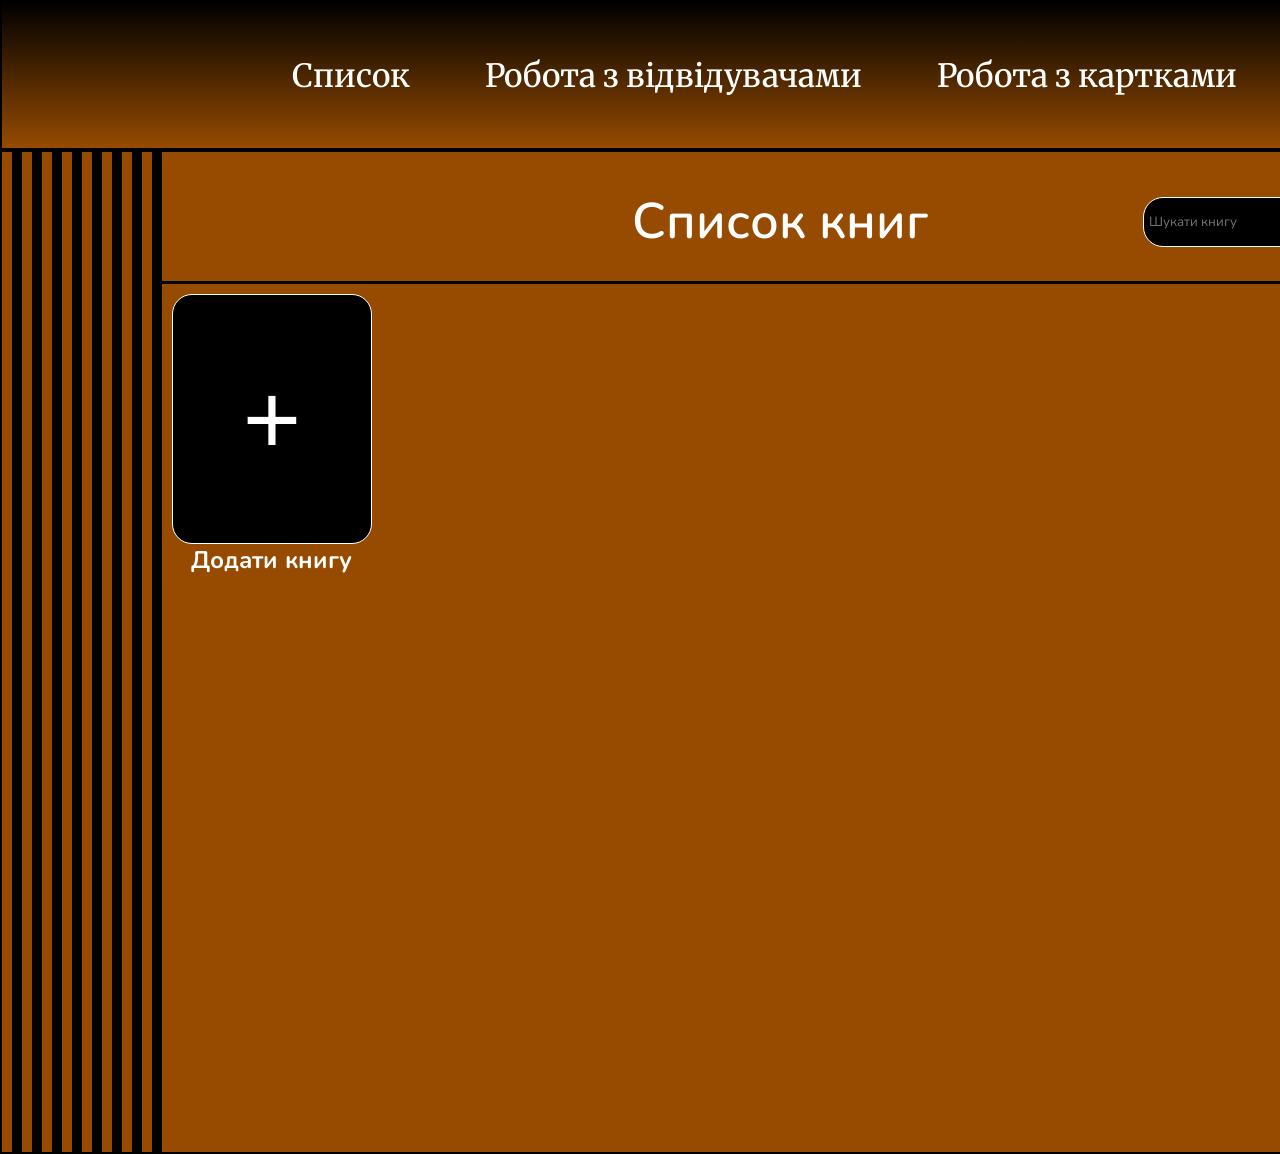
==== Library-Final-Project/index.html @ 9a2d77ef "first commit" ====
<!DOCTYPE html>
<html lang="en">

<head>
    <meta charset="UTF-8">
    <meta name="viewport" content="width=device-width, initial-scale=1.0">
    <title>Librarka</title>
    <link rel="stylesheet" href="./css/style.css">
</head>

<body>
    <header>
        <div class="container">
            <div class="header-wrap">
                <nav>
                    <ul class="header-menu flex">
                        <li><a href="#" class="menu-items">Список</a></li>
                        <li><a href="#" class="menu-items">Робота з відвідувачами</a></li>
                        <li><a href="#" class="menu-items">Робота з картками</a></li>
                        <li><a href="#" class="menu-items">Статистика</a></li>
                    </ul>
                </nav>
            </div>
        </div>
    </header>
    <section>
        <div class="container">
            <div class="sec">
                <div class="innerSec">
                    <div class="titsea flex">
                        <h1 class="lst-title">Список книг</h1>
                        <input type="text" class="search" placeholder="Шукати книгу" id="search">
                        <button class="searchBtn" id="searchBtn">Пошук</button>
                    </div>
                    <div class="line"></div>
                    <div class="innerwrap" id="booksLst">
                        <div class="baseBtn">
                            <button class="add-bookBtn" id="addBtn">+</button>
                            <h2 class="sech2">Додати книгу</h2>
                        </div>
                    </div>
                    
                </div>
            </div>
        </div>
    </section>







    <script src="./js/script.js"></script>
</body>

</html>
---- Library-Final-Project/css/style.css ----
@import url('https://fonts.googleapis.com/css2?family=Merriweather:ital,opsz,wght@0,18..144,300..900;1,18..144,300..900&family=Nunito:ital,wght@0,200..1000;1,200..1000&display=swap');
* {
    margin: 0;
    padding: 0;
    box-sizing: border-box;
}

.container {
    width: 1600px;
    margin: 0 auto;
}

ul {
    list-style: none;
}

a {
    text-decoration: none;
    color: inherit;
}

.flex {
    display: flex;
}
/* ----------------------------------------------header */
.header-wrap{
    width: 1600px;
    height: 150px;
    border: 2px solid black;
    background: linear-gradient(to top, rgba(150, 75, 0, 1), black);
}
.header-menu{
    padding-top: 55px;
    margin-left: 290px;
    gap: 75px;
}
.menu-items{
    color: white;
    font-size: 32px;
    font-family: "Merriweather", serif;
    font-weight: 500;
    line-height: 120%;
}
.sec{
    background: repeating-linear-gradient(
        90deg,
    rgba(150, 75, 0, 1) 0px,
    rgba(150, 75, 0, 1) 10px,
    black 10px,
    black 20px
    );
    width: 1600px;
    height: auto;
    border: 2px solid black;
    min-height: 1000px;
}
.innerSec{
    background-color: rgba(150, 75, 0, 1);
    width: 1300px;
    margin-left: 150px;
    height: auto;
    border-left: 10px solid black;
    min-height: 1000px;
}
.titsea{
    padding-top: 35px;
    margin-left: 470px;
    gap: 15px;
}
.lst-title{
    color: white;
    font-weight: 600;
    font-size: 50px;
    font-family: "Nunito", sans-serif;
}
.search{
    margin-left: 200px;
    height: 50px;
    margin-top: 10px;
    padding-left: 5px;
    border: 1px solid white;
    border-radius: 20px;
    color: white;
    background-color: black;
    font-family: "Nunito", sans-serif;
}
.searchBtn{
    background-color: black;
    color: white;
    height: 50px;
    margin-top: 10px;
    border: 1px solid white;
    width: 65px;
    border-radius: 20px;
    cursor: pointer;
}
.line{
    border-bottom: 3px solid black;
    width: 1300px;
    margin-top: 25px;
}
.innerwrap{
    padding: 10px;
}
.add-bookBtn{
    height: 250px;
    width: 200px;
    color: white;
    background-color: black;
    border: 1px solid white;
    border-radius: 20px;
    font-size: 100px;
    cursor: pointer;
}
.sech2{
    color: white;
    font-family: "Nunito", sans-serif;
    margin-left: 19px;
}
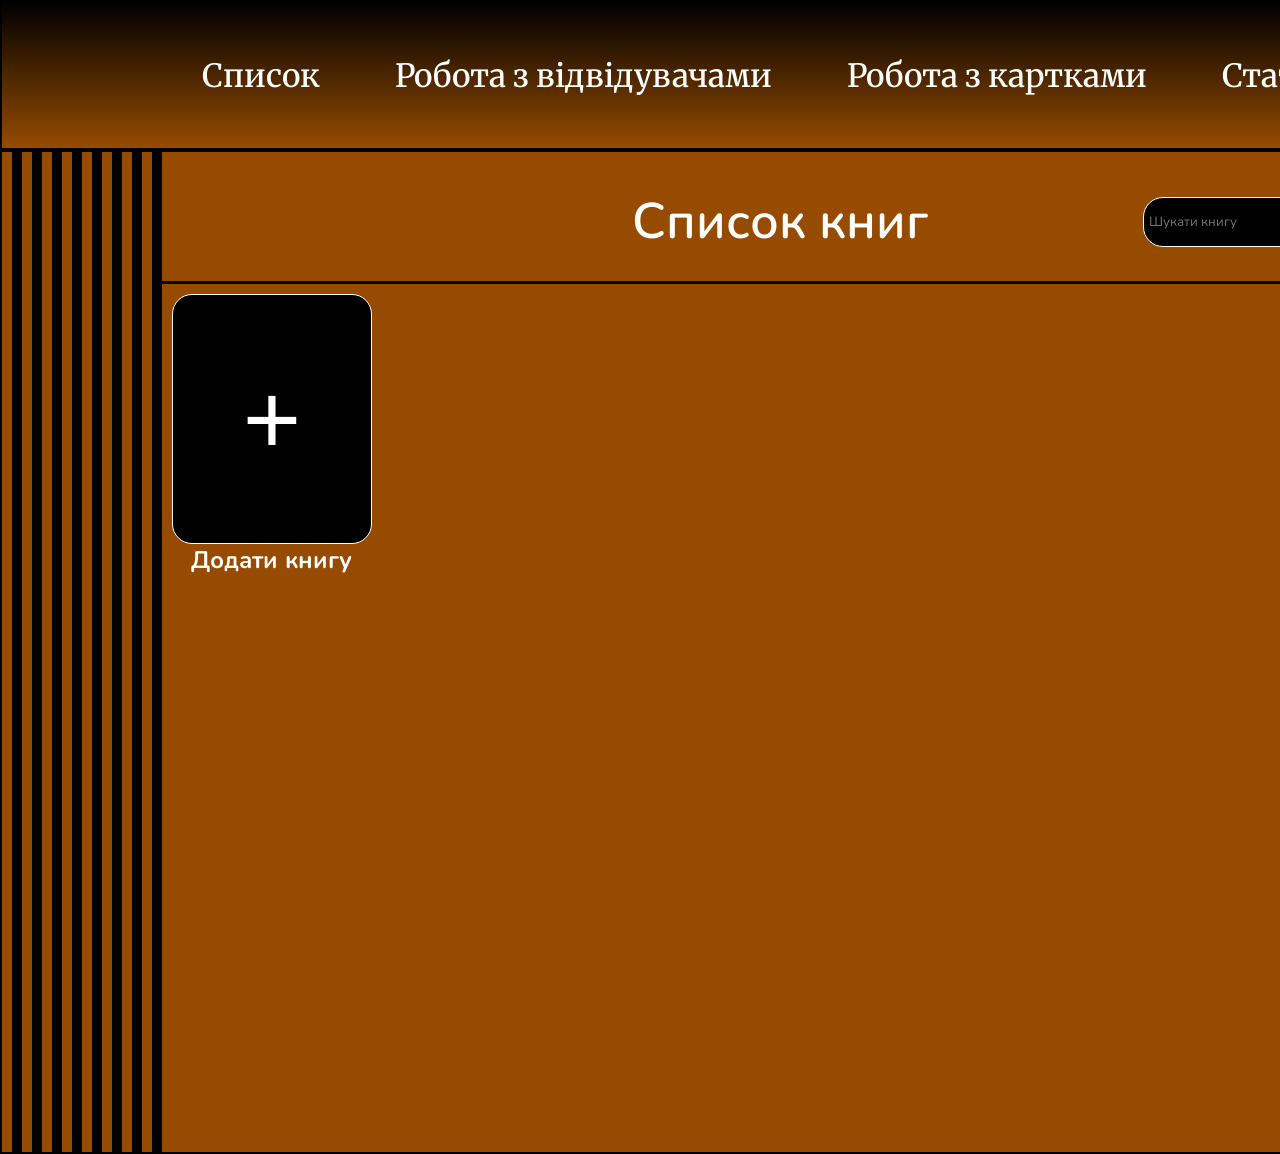
==== commit 2c7a917d: "fixed" ====
--- a/Library-Final-Project/index.html
+++ b/Library-Final-Project/index.html
@@ -14,8 +14,8 @@
             <div class="header-wrap">
                 <nav>
                     <ul class="header-menu flex">
-                        <li><a href="#" class="menu-items">Список</a></li>
-                        <li><a href="#" class="menu-items">Робота з відвідувачами</a></li>
+                        <li><a href="index.html" class="menu-items">Список</a></li>
+                        <li><a href="visitors.html" class="menu-items">Робота з відвідувачами</a></li>
                         <li><a href="#" class="menu-items">Робота з картками</a></li>
                         <li><a href="#" class="menu-items">Статистика</a></li>
                     </ul>
@@ -33,7 +33,7 @@
                         <button class="searchBtn" id="searchBtn">Пошук</button>
                     </div>
                     <div class="line"></div>
-                    <div class="innerwrap" id="booksLst">
+                    <div class="innerwrap flex" id="booksLst">
                         <div class="baseBtn">
                             <button class="add-bookBtn" id="addBtn">+</button>
                             <h2 class="sech2">Додати книгу</h2>
@@ -44,13 +44,6 @@
             </div>
         </div>
     </section>
-
-
-
-
-
-
-
     <script src="./js/script.js"></script>
 </body>
 
--- a/Library-Final-Project/css/style.css
+++ b/Library-Final-Project/css/style.css
@@ -22,7 +22,10 @@
 .flex {
     display: flex;
 }
-/* ----------------------------------------------header */
+body{
+    background: radial-gradient(circle, rgba(150, 75, 0, 1) -50%, black 100%);
+}
+/* -----------------------------------------------header */
 .header-wrap{
     width: 1600px;
     height: 150px;
@@ -31,7 +34,7 @@
 }
 .header-menu{
     padding-top: 55px;
-    margin-left: 290px;
+    margin-left: 200px;
     gap: 75px;
 }
 .menu-items{
@@ -101,6 +104,9 @@
 }
 .innerwrap{
     padding: 10px;
+    max-width: 1270px;
+    flex-wrap: wrap;
+    gap: 50px;
 }
 .add-bookBtn{
     height: 250px;
@@ -116,4 +122,202 @@
     color: white;
     font-family: "Nunito", sans-serif;
     margin-left: 19px;
+}
+/* ---------------------------------вікно заповнення */
+.bookform{
+    display: flex;
+    flex-direction: column;
+    gap: 20px;
+    margin-top: 15px;
+}
+.userform{
+    display: flex;
+    flex-direction: column;
+    gap: 20px;
+    margin-top: 15px;
+}
+.formtitle{
+    color: white;
+    font-family: "Nunito", sans-serif;
+    margin-left: 220px;
+    font-size: 36px;
+}
+.formtitle2{
+    color: white;
+    font-family: "Nunito", sans-serif;
+    margin-top: 30px;
+    margin-left: 220px;
+    font-size: 36px;
+}
+.forminpt{
+    width: 100%;
+    height: 50px;
+    background-color: black;
+    color: white;
+    padding-left: 5px;
+    font-family: "Nunito", sans-serif;
+    font-size: 20px;
+    border: 1px solid white;
+    border-style: groove;
+    border-radius: 10px;
+}
+.fbtns{
+    margin-top: 50px;
+    margin-left: 210px;
+}
+.fbtn{
+    background-color: white;
+    width: 150px;
+    height: 75px;
+    color: black;
+    font-family: "Nunito", sans-serif;
+    font-size: 20px;
+    border: 1px solid black;
+    border-style: groove;
+    border-radius: 10px;
+    cursor: pointer;
+}
+.fbtn2{
+    background-color: black;
+    width: 150px;
+    height: 75px;
+    color: white;
+    font-family: "Nunito", sans-serif;
+    font-size: 20px;
+    border: 1px solid white;
+    border-style: groove;
+    border-radius: 10px;
+    margin-left: 5px;
+    cursor: pointer;
+}
+/* -------------------------------------------книги */
+.img-wrap {
+    position: relative;
+    width: 200px;
+    height: 250px;
+}
+.bimg{
+    height: 250px;
+    width: 200px;
+    border: 1px solid white;
+    border-radius: 20px;
+}
+.btext{
+    padding-left: 10px;
+    color: white;
+    font-family: "Nunito", sans-serif;
+    font-size: 24px;
+    max-width: 210px;
+}
+.editBtn {
+    width: 100%;
+    height: 75px;
+    background-color: rgba(250, 250, 250, 0.5);
+    color: white;
+    border: none;
+    font-family: "Nunito", sans-serif;
+    font-size: 16px;
+    cursor: pointer;
+    border-bottom-left-radius: 20px;
+}
+
+.deleteBtn {
+    width: 100%;
+    height: 75px;
+    background-color: rgba(0,0,0,0.5);
+    color: white;
+    border: none;
+    font-family: "Nunito", sans-serif;
+    font-size: 16px;
+    cursor: pointer;
+    border-bottom-right-radius: 20px;
+}
+/* --------------------------------------Робота з відвідувачами */
+.vis-title{
+    color: white;
+    font-weight: 600;
+    font-size: 50px;
+    font-family: "Nunito", sans-serif;
+}
+.vistitsea{
+    padding-top: 35px;
+    margin-left: 340px;
+    gap: 15px;
+}
+.vissearch{
+    margin-left: 100px;
+    height: 50px;
+    margin-top: 10px;
+    padding-left: 5px;
+    border: 1px solid white;
+    border-radius: 20px;
+    color: white;
+    background-color: black;
+    font-family: "Nunito", sans-serif;
+}
+.vis-wrap{
+    background: repeating-linear-gradient(
+        90deg,
+    rgba(150, 75, 0, 1) 0px,
+    rgba(150, 75, 0, 1) 10px,
+    black 10px,
+    black 20px
+    );
+    width: 1600px;
+    height: auto;
+    border: 2px solid black;
+    min-height: 500px;
+}
+.visinnerwrap{
+    max-width: 1300px;
+    flex-wrap: wrap;
+}
+table {
+    width: 1300px;
+    font-family: "Nunito", sans-serif;
+    border-collapse: collapse;
+}
+
+thead {
+    background-color: black;
+}
+
+th {
+    color: white;
+    font-size: 22px;
+    padding: 15px 20px;
+    text-align: left;
+    border: 1px solid white;
+}
+
+td {
+    color: white;
+    font-size: 18px;
+    padding: 12px 20px;
+    border-bottom: 1px solid rgba(0,0,0,0.3);
+    border: 1px solid black;
+}
+
+tbody tr {
+    background-color: rgba(0,0,0,0.2);
+}
+
+tbody tr:hover {
+    background-color: rgba(0,0,0,0.5);
+}
+.vbtn{
+    width: 100px;
+    height: 40px;
+    background-color: black;
+    color: white;
+    font-family: "Nunito", sans-serif;
+    border: none;
+    border-radius: 10px;
+    cursor: pointer;
+}
+.vformtitle{
+    color: white;
+    font-family: "Nunito", sans-serif;
+    margin-left: 150px;
+    font-size: 36px;
 }
